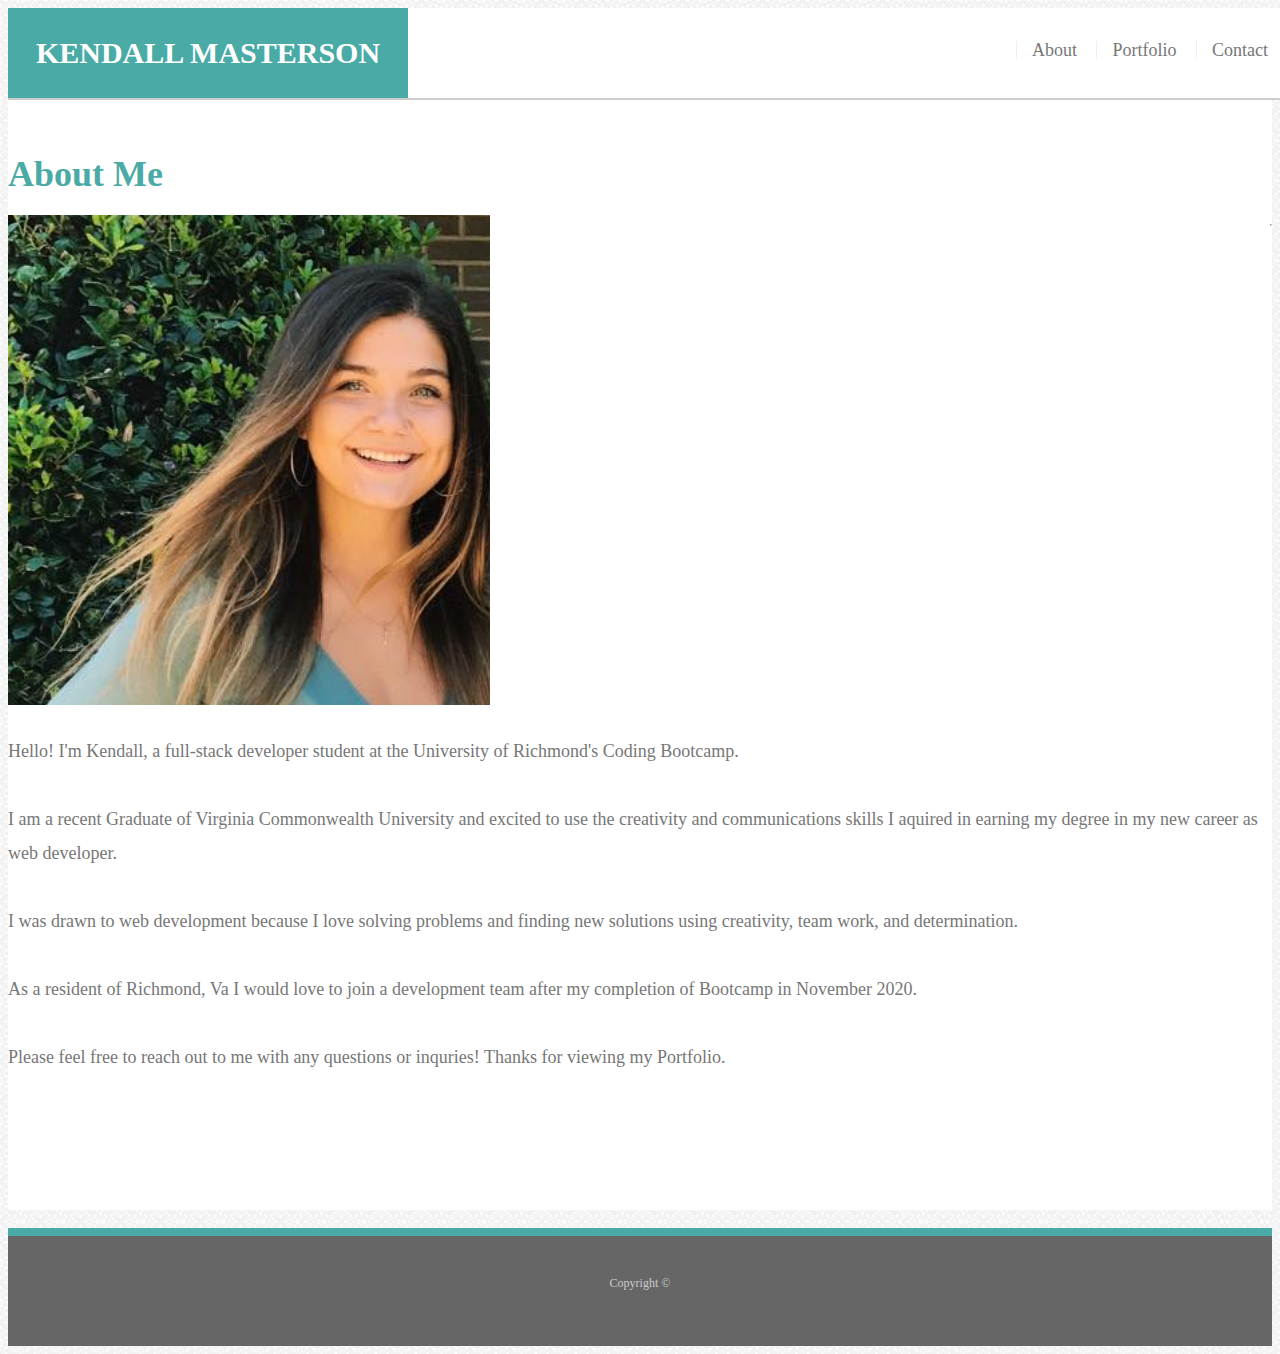
==== index.html @ 3e58ac77 "Updated to have pdf of Resume" ====
<!doctype html>
<html lang="en">

<head>
    <!-- Required meta tags -->
    <meta charset="utf-8">
    <meta name="viewport" content="width=device-width, initial-scale=1, shrink-to-fit=no">

    <!-- Bootstrap CSS -->
    <link rel="stylesheet" href="https://stackpath.bootstrapcdn.com/bootstrap/4.5.0/css/bootstrap.min.css"
        integrity="sha384-9aIt2nRpC12Uk9gS9baDl411NQApFmC26EwAOH8WgZl5MYYxFfc+NcPb1dKGj7Sk" crossorigin="anonymous">
    <link rel="stylesheet" href="style.css">
    <title>Welcome to My Portfolio!</title>
</head>

<body>

    <header id="masthead">
        <div class="container-sm">
          <a href="index.html" id="logo">KENDALL MASTERSON</a>
          <nav>
            <a href="index.html">About</a>
            <a href="portfolio.html">Portfolio</a>
            <a href="contact.html">Contact</a>
          </nav> 
        </div>
      </header>

    <div class="container-sm my-container"> 
        
        <h1 class="display-4 pb-3"> About Me </h1> <hr class="horz">

        <div class="row" >
            
            <div class="col-sm-3">
                <img class="img-fluid" src="kendall123.png" alt="Picture of Me">
            </div>
            <p class="col-sm-9"> Hello! I'm Kendall, a full-stack developer student at the University of Richmond's Coding
                Bootcamp.<br>
                <br>
                I am a recent Graduate of Virginia Commonwealth University and excited to use the creativity and communications skills I aquired in earning my degree in my new career as web developer. 
                <br>
                <br>
                I was drawn to web development because I love solving problems and finding new solutions using creativity, team work, and determination. 
                <br>
                <br>
                As a resident of Richmond, Va I would love to join a development team after my completion of Bootcamp in November 2020. 
                <br>
                <br>
                Please feel free to reach out to me with any questions or inquries! Thanks for viewing my Portfolio. 
                <br>
                <br>
                <br>
                <br>
                <br>

        
            </p>
        </div>


    </div>



    <!-- End of main container-->
    <footer>
        <div class="container">
          Copyright &copy; 
        </div>
      </footer>


    <!-- Optional JavaScript -->
    <!-- jQuery first, then Popper.js, then Bootstrap JS -->
    <script src="https://code.jquery.com/jquery-3.5.1.slim.min.js"
        integrity="sha384-DfXdz2htPH0lsSSs5nCTpuj/zy4C+OGpamoFVy38MVBnE+IbbVYUew+OrCXaRkfj"
        crossorigin="anonymous"></script>
    <script src="https://cdn.jsdelivr.net/npm/popper.js@1.16.0/dist/umd/popper.min.js"
        integrity="sha384-Q6E9RHvbIyZFJoft+2mJbHaEWldlvI9IOYy5n3zV9zzTtmI3UksdQRVvoxMfooAo"
        crossorigin="anonymous"></script>
    <script src="https://stackpath.bootstrapcdn.com/bootstrap/4.5.0/js/bootstrap.min.js"
        integrity="sha384-OgVRvuATP1z7JjHLkuOU7Xw704+h835Lr+6QL9UvYjZE3Ipu6Tp75j7Bh/kR0JKI"
        crossorigin="anonymous"></script>
</body>

</html>
---- style.css ----
body {
    font: montserrat;
    font-size: 18px;
    line-height: 34px;
    color: #777777;
    background: url(light_grey.png)
}

.my-container {

background-color: white;
min-height: calc(100vh - 70px);
padding-top: 125px;

}

#mycontainer-sm {
    text-align: center;
}

#masthead {
    position: fixed;
    z-index: 99;
    width: 100%;
    margin: 0 0 30px;
    overflow: auto;
    color: #ffffff;
    background: #ffffff;
    border-bottom: 2px solid #cccccc;
  }
  
  #logo {
    float: left;
    width: 400px;
    height: 90px;
    font-family: Georgia, Times, "Times New Roman", serif;
    font-size: 30px;
    font-weight: 700;
    line-height: 90px;
    color: #ffffff;
    text-align: center;
    text-decoration: none;
    background: #4aaaa5;
  }

  nav {
      float:right;
      margin-top: 25px;
      padding-right:20px;
  }

nav a {
    display:inline-block;
    padding-left: 15px;
    margin-left: 15px;
    line-height: 18px;
    color: #777777;
    text-decoration: none;
    border-left: 1px solid #efefef;
  }

#navbar-brand {
    color: white;
    text-decoration: none;
    background-color: aqua;
    min-height: 70px;
}

h1 {
    color:  #4aaaa5;
}

hr {
    float:inline-end;
}
 
footer {
    padding: 30px 0;
    clear: both;
    font-size: 12px;
    color: #ffffff;
    color: #cccccc;
    text-align: center;
    background-color: #666666;
    border-top: 8px solid #4aaaa5;
    height: 50px;

}
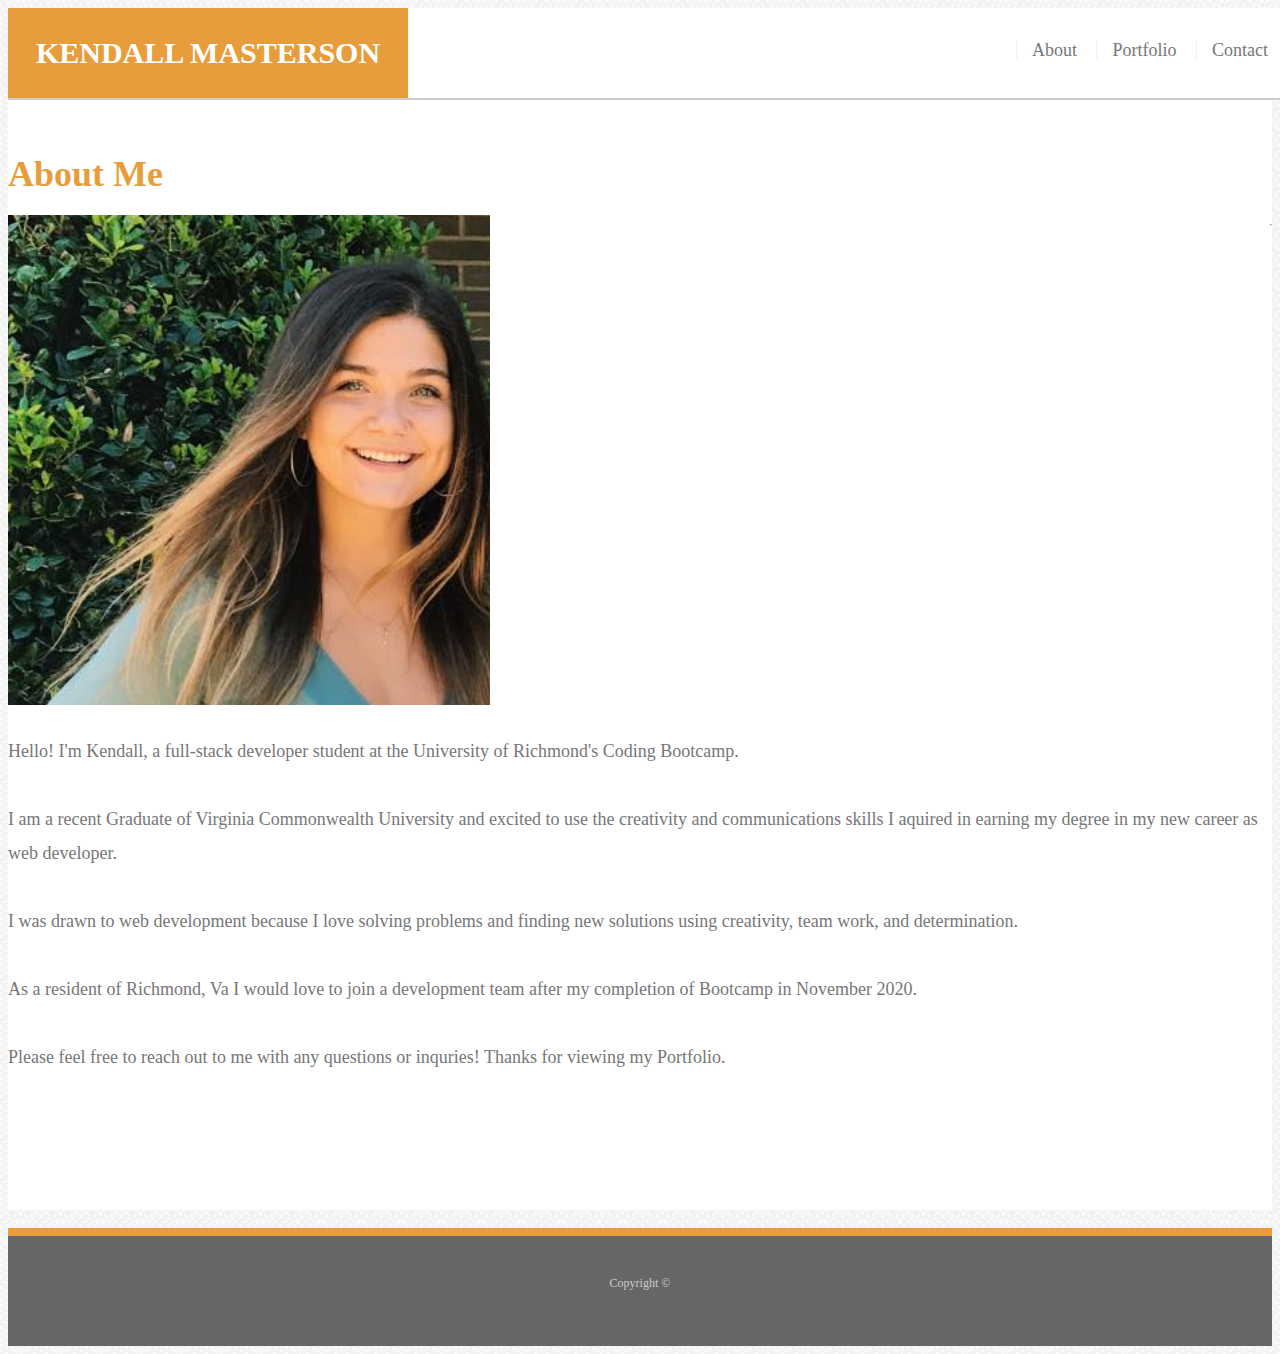
==== commit 0bf003b6: "updated profile background to work" ====
--- a/index.html
+++ b/index.html
@@ -33,7 +33,7 @@
         <div class="row" >
             
             <div class="col-sm-3">
-                <img class="img-fluid" src="kendall123.png" alt="Picture of Me">
+                <img class="img-fluid" src="images/kendall123.png" alt="Picture of Me">
             </div>
             <p class="col-sm-9"> Hello! I'm Kendall, a full-stack developer student at the University of Richmond's Coding
                 Bootcamp.<br>
--- a/style.css
+++ b/style.css
@@ -3,7 +3,7 @@
     font-size: 18px;
     line-height: 34px;
     color: #777777;
-    background: url(light_grey.png)
+    background-image: url("images/light_grey.png");
 }
 
 .my-container {
@@ -40,13 +40,18 @@
     color: #ffffff;
     text-align: center;
     text-decoration: none;
-    background: #4aaaa5;
+    background: #e79d3c;
   }
 
   nav {
       float:right;
       margin-top: 25px;
       padding-right:20px;
+      
+  }
+
+  nav:hover {
+    color: #e79d3c ! important;
   }
 
 nav a {
@@ -62,12 +67,13 @@
 #navbar-brand {
     color: white;
     text-decoration: none;
-    background-color: aqua;
+    background-color: #e79d3c;
     min-height: 70px;
 }
 
 h1 {
-    color:  #4aaaa5;
+    color: #e79d3c;
+    font-family: Georgia, 'Times New Roman', Times, serif;
 }
 
 hr {
@@ -82,7 +88,7 @@
     color: #cccccc;
     text-align: center;
     background-color: #666666;
-    border-top: 8px solid #4aaaa5;
+    border-top: 8px solid #e79d3c;
     height: 50px;
 
 }
